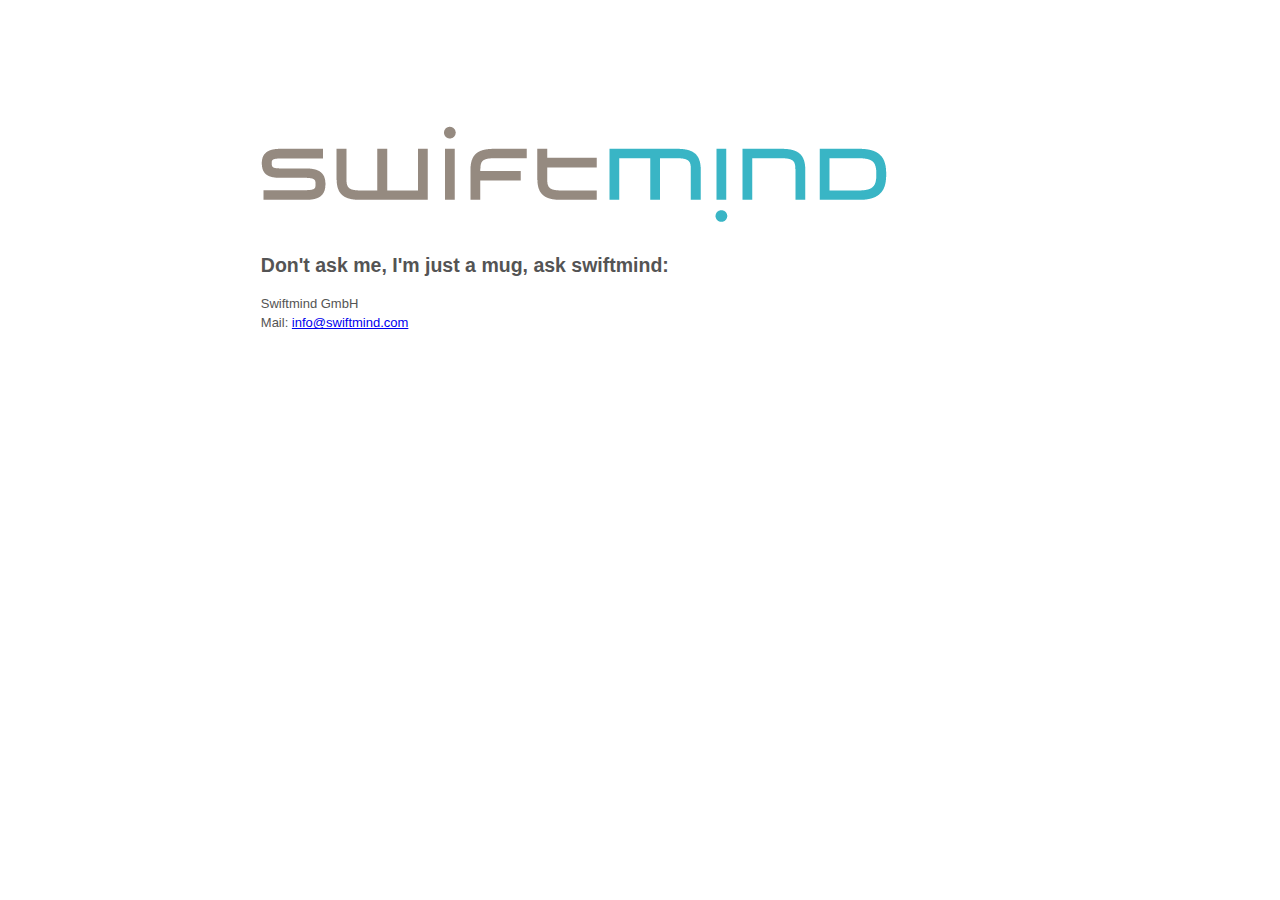
==== mug.html @ 5c55bbf2 "mug" ====
<?xml version="1.0"?>
<!DOCTYPE html PUBLIC "-//W3C//DTD XHTML 1.0 Strict//EN" "http://www.w3.org/TR/xhtml1/DTD/xhtml1-strict.dtd">
<html xmlns="http://www.w3.org/1999/xhtml" lang="de" xml:lang="de">
<head>
<title>I'm just a mug</title>
<link rel="stylesheet" type="text/css" media="screen" href="swiftmind.css" />

<link rel="apple-touch-icon" sizes="180x180" href="/apple-touch-icon.png">
<link rel="icon" type="image/png" sizes="32x32" href="/favicon-32x32.png">
<link rel="icon" type="image/png" sizes="16x16" href="/favicon-16x16.png">
<link rel="manifest" href="/site.webmanifest">
<meta name="msapplication-TileColor" content="#da532c">
<meta name="theme-color" content="#ffffff">

<meta name=viewport content="width=device-width, initial-scale=1">
</head>
<body>
<h1><img src="swiftmind_logo_rgb.png" alt="Swiftmind" /></h1>
<h2>Don't ask me, I'm just a mug, ask swiftmind:</h2>
<p>
Swiftmind GmbH<br/>
Mail: <a href="mailto:info@swiftmind.com">info@swiftmind.com</a>
</p>
</body>
</html>
---- swiftmind.css ----
body {
  color: #545454;
  font: 13px/1.461 Verdana,Arial,Helvetica,sans-serif;
  align: center;
}

@media screen and (max-device-width: 600px) {
  body {
    font-size: 0.75em;
  }
}

h1 {
  margin-top: 10%;
}

h1, h2, p {
  margin-left: 20%;
  width: 60%;
}
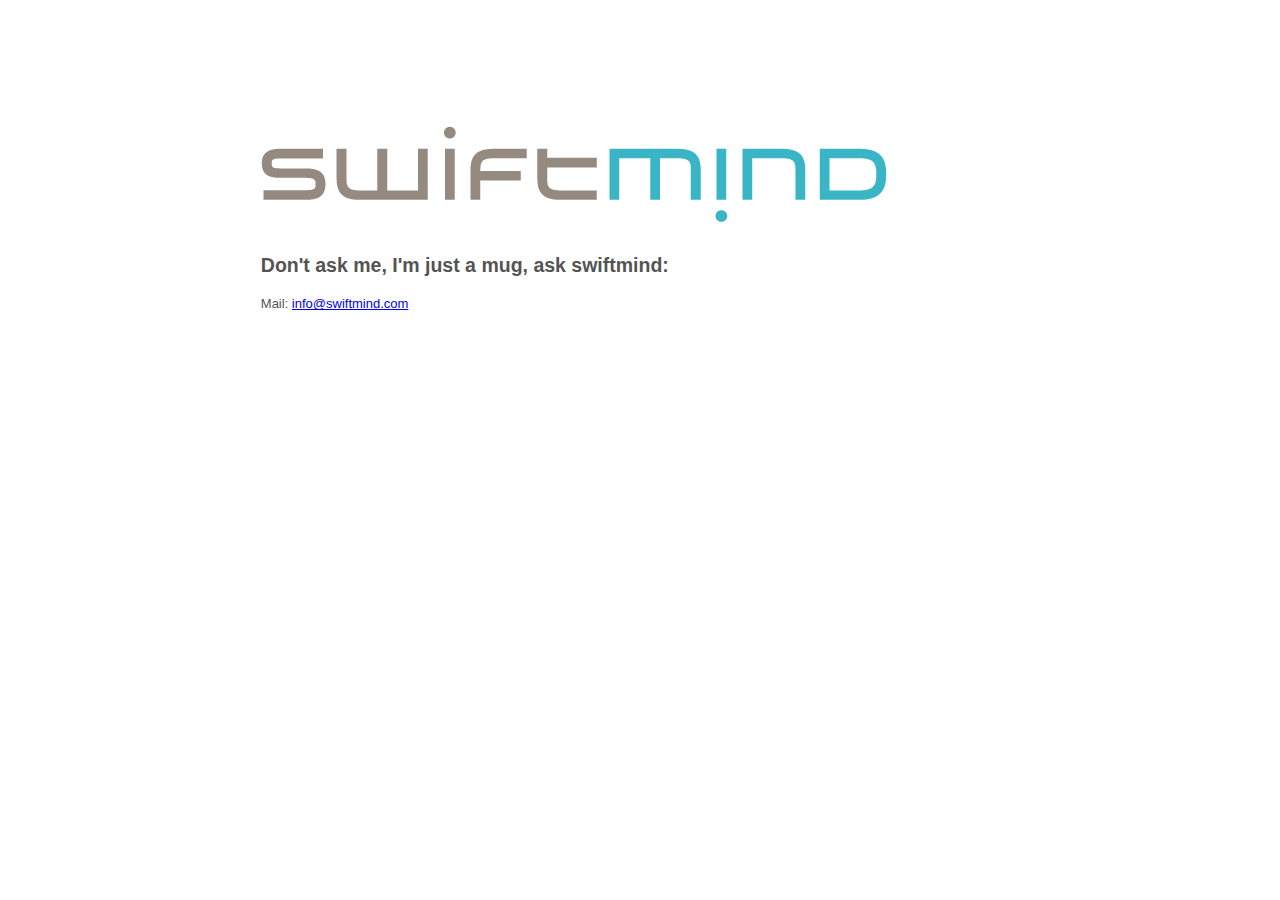
==== commit 5265ab9c: "mug2" ====
--- a/mug.html
+++ b/mug.html
@@ -19,7 +19,6 @@
 <h1><img src="swiftmind_logo_rgb.png" alt="Swiftmind" /></h1>
 <h2>Don't ask me, I'm just a mug, ask swiftmind:</h2>
 <p>
-Swiftmind GmbH<br/>
 Mail: <a href="mailto:info@swiftmind.com">info@swiftmind.com</a>
 </p>
 </body>
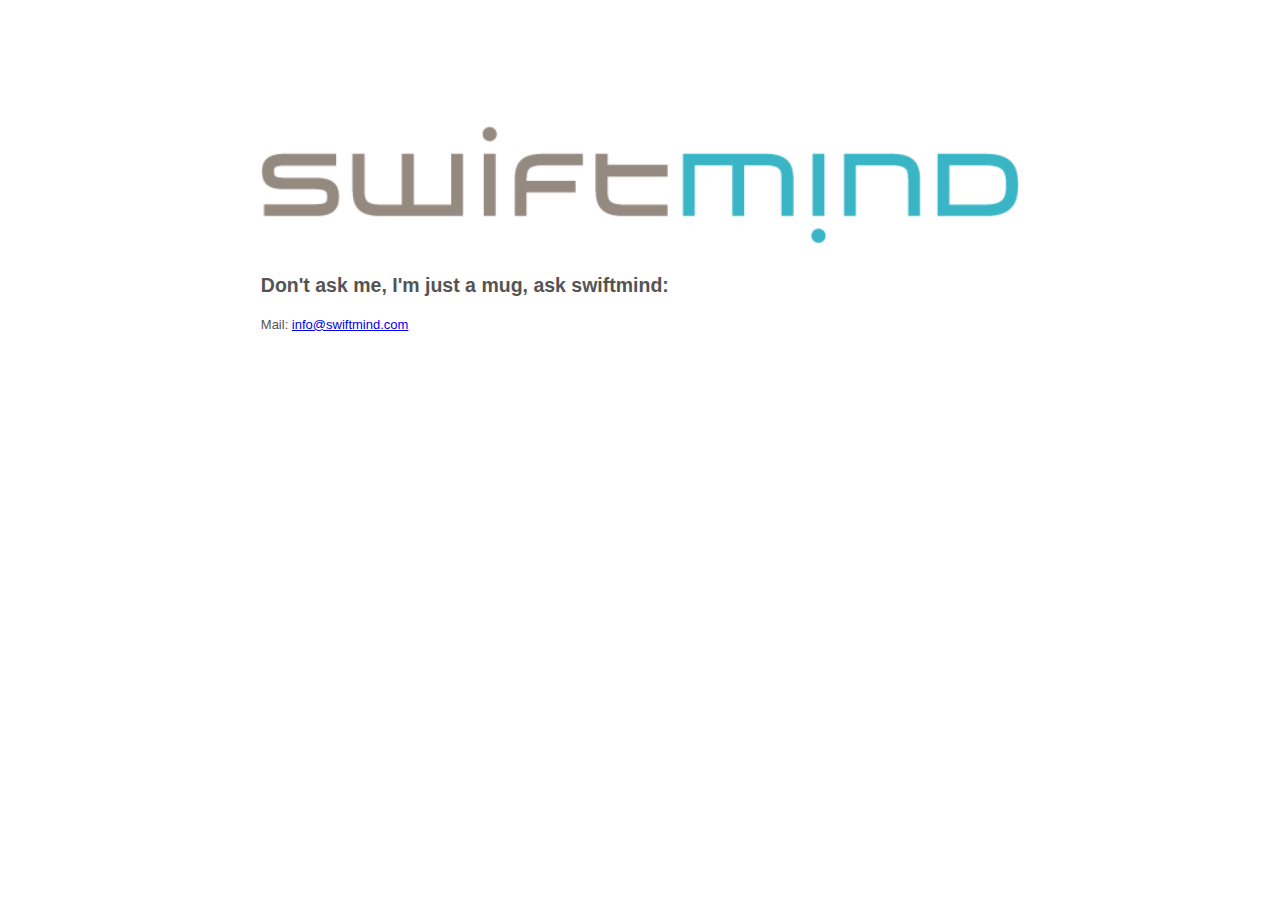
==== commit 0bf4f2b5: "fix logo width" ====
--- a/mug.html
+++ b/mug.html
@@ -16,7 +16,7 @@
 <meta name=viewport content="width=device-width, initial-scale=1">
 </head>
 <body>
-<h1><img src="swiftmind_logo_rgb.png" alt="Swiftmind" /></h1>
+<h1><img src="swiftmind_logo_rgb.png" alt="Swiftmind" width="100%"/></h1>
 <h2>Don't ask me, I'm just a mug, ask swiftmind:</h2>
 <p>
 Mail: <a href="mailto:info@swiftmind.com">info@swiftmind.com</a>
